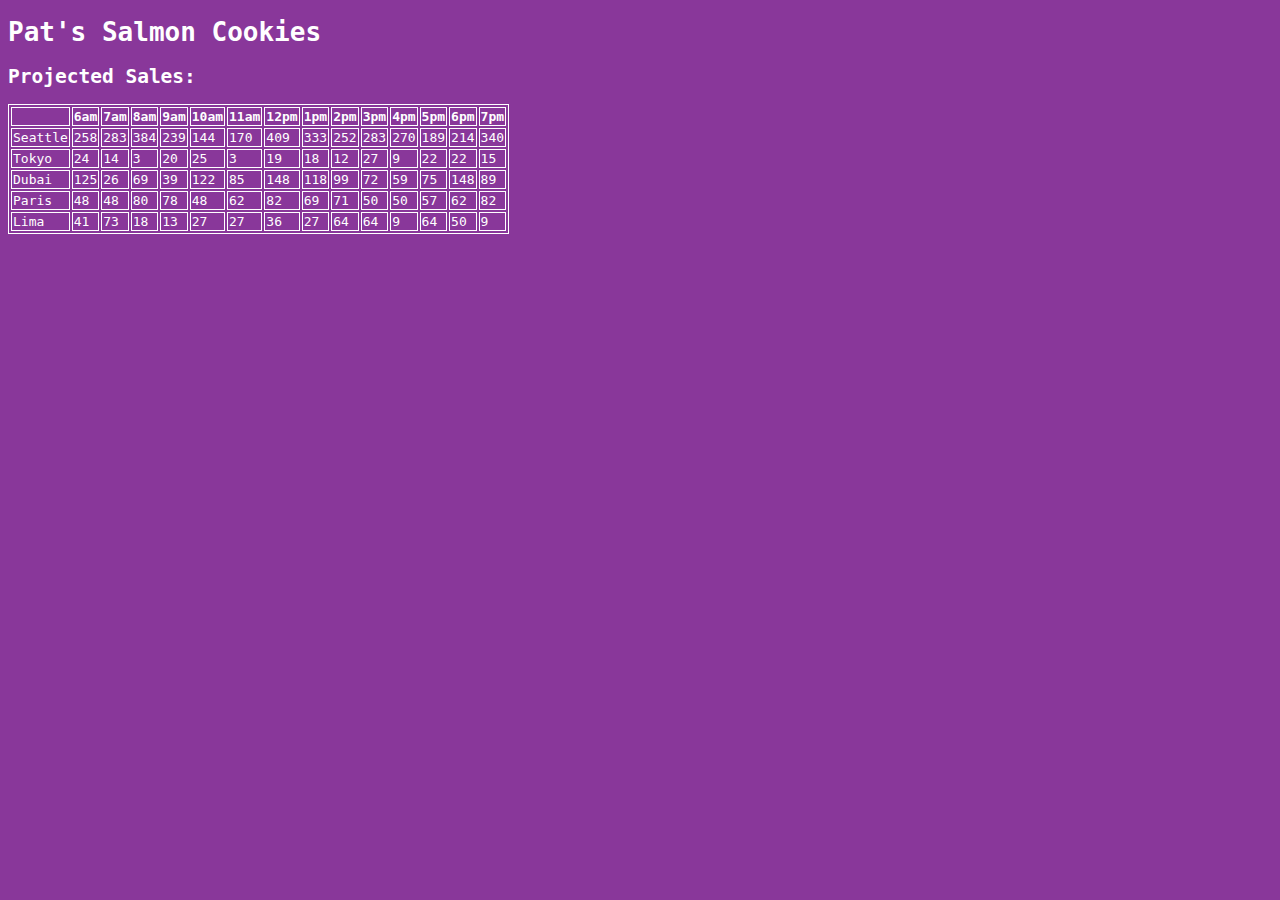
==== sales.html @ 683e2859 "complete table in sales.html" ====
<!DOCTYPE html>
<html>
  <head>
    <meta charset="utf-8" />
    <meta name="viewport" content="width=device-width" />
    <title>Salmon Cookies</title>
    <link href="style.css" rel="stylesheet" type="text/css" />
  </head>

  <body>
    <header>
      <h1>Pat's Salmon Cookies</h1>
      <h2>Projected Sales:</h2>
    </header>
    <main>
      <table id="myTable"></table>
    </main>

    <script src="app.js"></script>
  </body>
</html>
---- style.css ----
body {
  background-color:#89379a;
   color: white;
   font-family: monospace;
 }
 
 table, th, td {
   border: 1px solid;
 }
 }
 
 td,
 th {
   border: 1px solid #fff;
   padding: 0.5rem;
 }
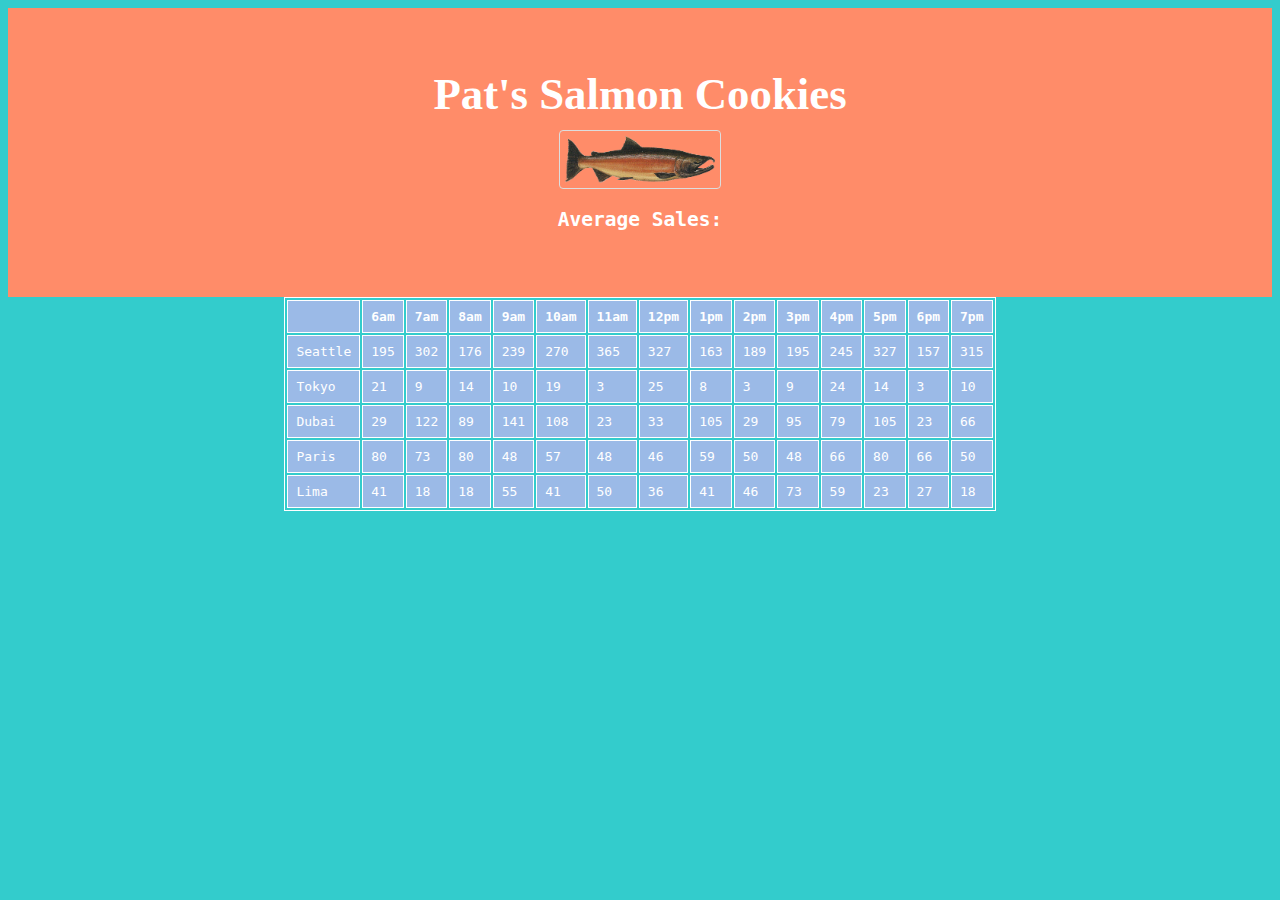
==== commit 81fa1c5d: "add css to fish website" ====
--- a/sales.html
+++ b/sales.html
@@ -8,10 +8,11 @@
   </head>
 
   <body>
-    <header>
+    <section class="header">
       <h1>Pat's Salmon Cookies</h1>
-      <h2>Projected Sales:</h2>
-    </header>
+      <img class="fishLogo" src="salmon.png" />
+      <h2>Average Sales:</h2>
+    </section>
     <main>
       <table id="myTable"></table>
     </main>
--- a/style.css
+++ b/style.css
@@ -1,16 +1,107 @@
 body {
-  background-color:#89379a;
-   color: white;
-   font-family: monospace;
- }
- 
- table, th, td {
-   border: 1px solid;
- }
- }
- 
- td,
- th {
-   border: 1px solid #fff;
-   padding: 0.5rem;
- }+  background-color: #33cccc;
+  color: white;
+  font-family: monospace;
+}
+
+table {
+  border: 1px solid;
+  margin-left: auto;
+  margin-right: auto;
+}
+
+td,
+th {
+  border: 1px solid #fff;
+  padding: 0.5rem;
+  background: #9bbae7;
+}
+
+.fishLogo {
+  border: 1px solid #ddd;
+  border-radius: 4px;
+  padding: 5px;
+  width: 150px;
+}
+
+h1,
+p,
+a {
+  margin: 0;
+  padding: 0;
+  font-family: "Lato";
+}
+
+h1 {
+  font-size: 2.8em;
+  padding: 10px 0;
+  font-weight: 800;
+}
+
+.header {
+  width: 100%;
+  padding: 50px 0;
+  text-align: center;
+  background: #ff8c69;
+  color: white;
+}
+
+.p {
+  font-size: 1.1em;
+  font-weight: 100;
+  letter-spacing: 2px;
+  text-align: center;
+}
+
+.button {
+  border: none;
+  color: #ff8c69;
+  padding: 15px 32px;
+  text-align: center;
+  text-decoration: none;
+  display: inline-block;
+  font-size: 16px;
+  margin: 4px 2px;
+  cursor: pointer;
+}
+
+.button1 {
+  border: 2px solid #4CAF50e;
+  background: #33cccc;
+  padding: 16px 32px;
+  text-align: center;
+  text-decoration: none;
+  display: inline-block;
+  font-size: 16px;
+  margin: 4px 2px;
+  transition-duration: 0.4s;
+  cursor: pointer;
+}
+
+.button1:hover {
+  background: linear-gradient(
+    90deg,
+    rgba(131, 58, 180, 1) 0%,
+    rgba(253, 29, 29, 1) 50%,
+    rgba(252, 176, 69, 1) 100%
+  );
+  color: white;
+}
+
+.rainbow {
+  background: linear-gradient(
+    90deg,
+    rgba(131, 58, 180, 1) 0%,
+    rgba(253, 29, 29, 1) 50%,
+    rgba(252, 176, 69, 1) 100%
+  );
+}
+
+a {
+  color: black;
+  text-decoration: none;
+}
+
+a:hover {
+  color: #ddd;
+}
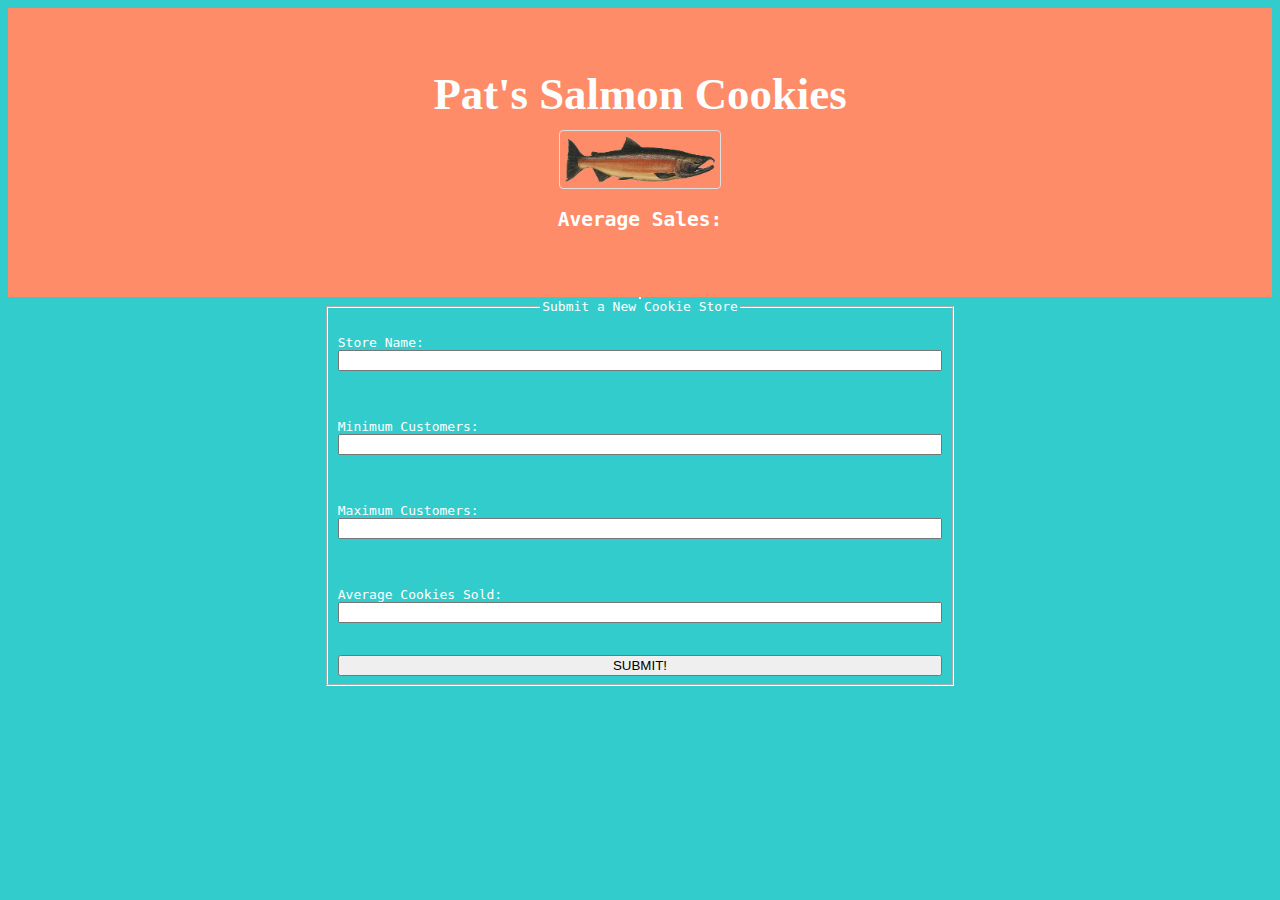
==== commit c7d0ae3c: "changes to salmon website" ====
--- a/sales.html
+++ b/sales.html
@@ -13,10 +13,33 @@
       <img class="fishLogo" src="salmon.png" />
       <h2>Average Sales:</h2>
     </section>
+
+    <!-- code for my table -->
     <main>
       <table id="myTable"></table>
     </main>
 
+    <!-- code for my form -->
+    <form id="new-store-form">
+      <fieldset>
+        <legend>Submit a New Cookie Store</legend>
+
+        <label for="name-input">Store Name:</label>
+        <input name="name" id="name-input" type="text" />
+
+        <label for="minCust-input">Minimum Customers:</label>
+        <input name="minCust" id="minCust-input" type="text" />
+
+        <label for="maxCust-input">Maximum Customers:</label>
+        <input name="maxCust" id="maxCust-input" type="text" />
+
+        <label for="avgCookies-input">Average Cookies Sold:</label>
+        <input name="avgCookies" id="avgCookies-input" type="text" />
+
+        <button id="submitButton" type="submit">SUBMIT!</button>
+      </fieldset>
+    </form>
+
     <script src="app.js"></script>
   </body>
 </html>
--- a/style.css
+++ b/style.css
@@ -105,3 +105,24 @@
 a:hover {
   color: #ddd;
 }
+
+/* for the form design */
+
+form {
+  width: 50%;
+  margin: 0 auto;
+}
+fieldset {
+  display: flex;
+  flex-direction: column;
+  border-color: white;
+}
+legend {
+  text-align: center;
+}
+input {
+  margin-bottom: 2rem;
+}
+label {
+  margin-top: 1rem;
+}
